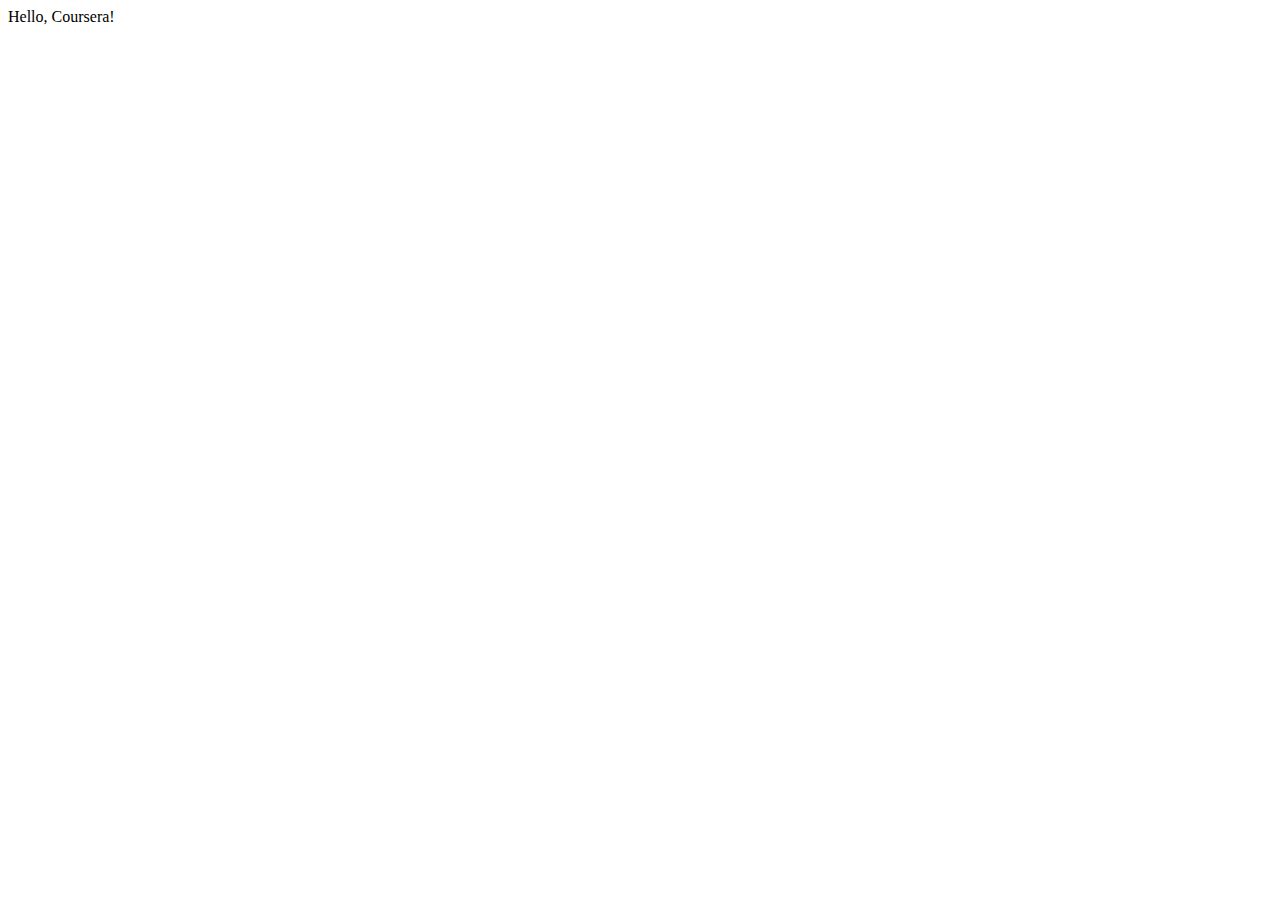
==== module4-solution/index.html @ b297eab6 "adding module4-solution" ====
<!doctype html>
<html lang="en">
<head>
    <meta charset="UTF-8">
    <meta name="viewport"
          content="width=device-width, user-scalable=no, initial-scale=1.0, maximum-scale=1.0, minimum-scale=1.0">
    <meta http-equiv="X-UA-Compatible" content="ie=edge">
    <title>Document</title>
</head>
<body>
    Hello, Coursera!
</body>
</html>
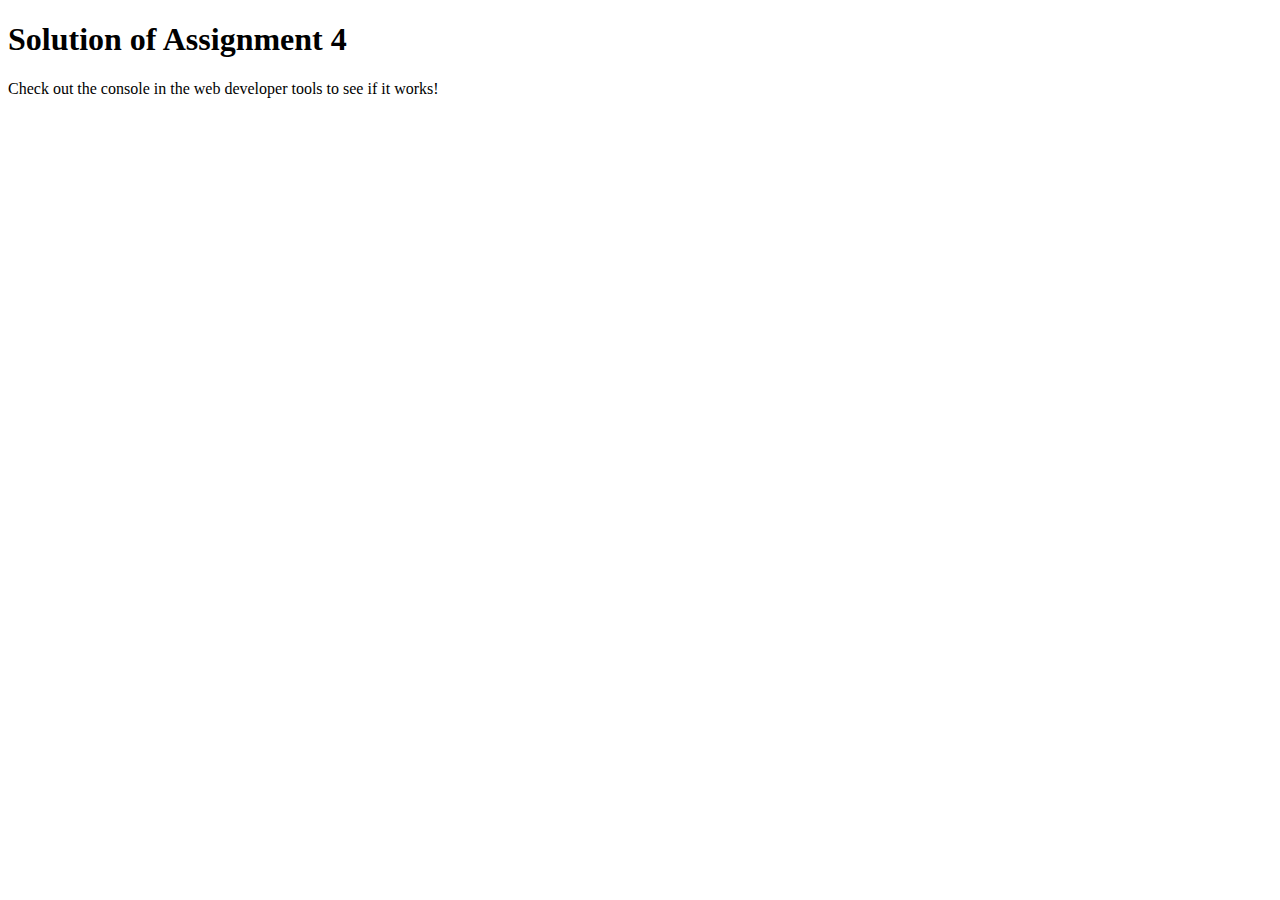
==== commit c8467cd1: "adding solution" ====
--- a/module4-solution/index.html
+++ b/module4-solution/index.html
@@ -1,13 +1,17 @@
-<!doctype html>
-<html lang="en">
+<!DOCTYPE html>
+<html>
+
 <head>
-    <meta charset="UTF-8">
-    <meta name="viewport"
-          content="width=device-width, user-scalable=no, initial-scale=1.0, maximum-scale=1.0, minimum-scale=1.0">
-    <meta http-equiv="X-UA-Compatible" content="ie=edge">
-    <title>Document</title>
+    <meta charset="utf-8">
+    <title>Assignment Solution for Module 4</title>
+    <script src="SpeakHello.js"></script>
+    <script src="SpeakGoodBye.js"></script>
+    <script src="script.js"></script>
 </head>
+
 <body>
-    Hello, Coursera!
+    <h1>Solution of Assignment 4</h1>
+    <p>Check out the console in the web developer tools to see if it works!</p>
 </body>
-</html>+
+</html>
